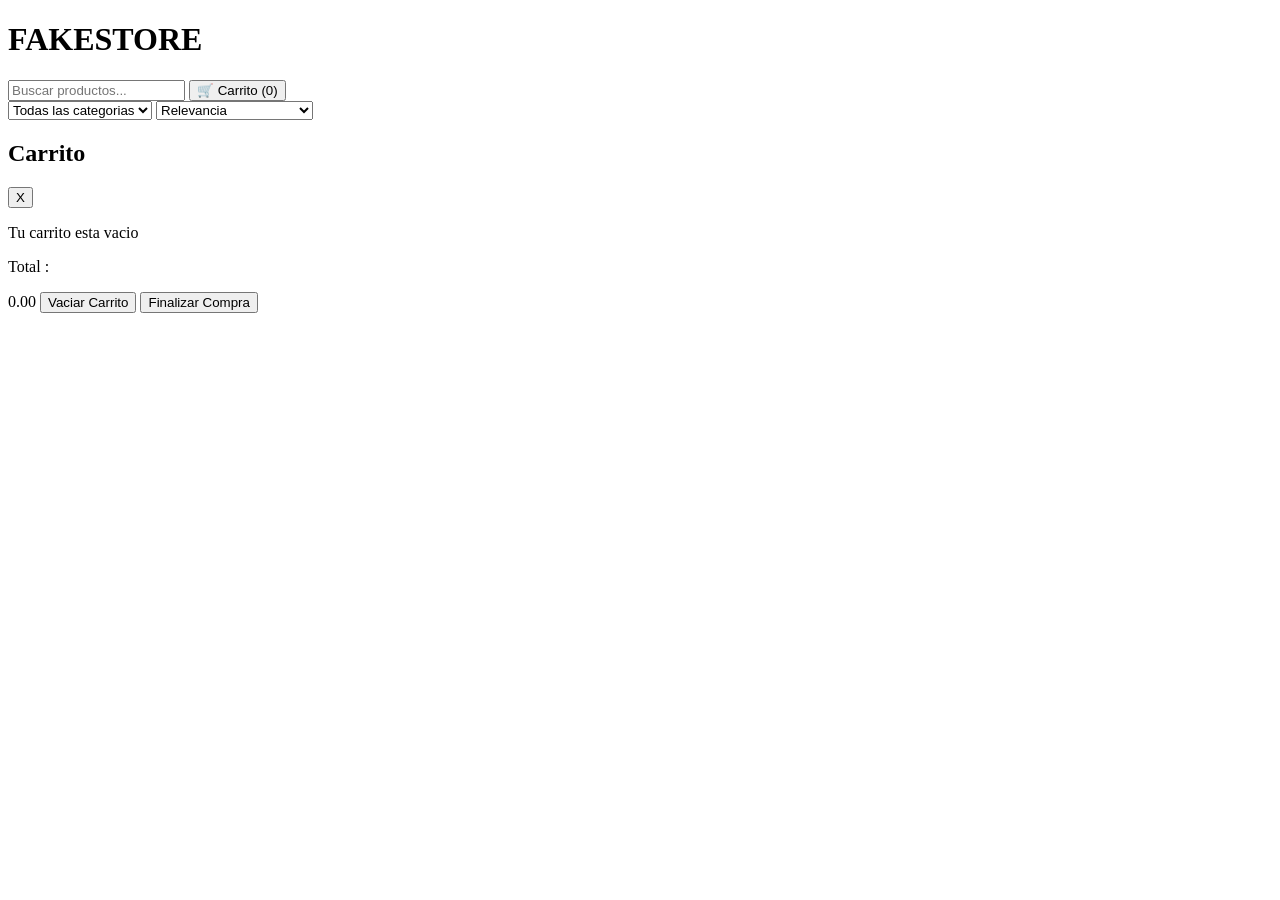
==== index.html @ 2adfa727 "feat: Creacion carpetas y productos en el json" ====
<!DOCTYPE html>
<html lang="es">
<head>
    <meta charset="UTF-8">
    <meta name="viewport" content="width=device-width, initial-scale=1.0">
    <title>Document</title>
</head>
<body>
    <header>
    <h1>FAKESTORE</h1>
    <input type="text" id="input-busqueda" placeholder="Buscar productos...">
    <button id="boton-abrir-carrito">
    🛒 Carrito (<span id="contador-carrito">0</span>)
    </button>
</header>
<section>
    <select name="" id="filtro-categoria">
    <option value="todas">Todas las categorias</option>  
    </select>

    <select id="filtro-orden">
    <option value="defecto">Relevancia</option>
    <option value="precio-menor">Precio: Menor a Mayor</option>
    <option value="precio-mayor">Precio: Mayor a Menor</option>
    <option value="nombre-az">Nombre:A-Z</option>
    </select>
</section>
<template id="plantilla-producto">
    <article class="tarjeta-producto">
    <h3 class="titulo-producto"></h3>
    <h4 class="producto-descripcion"></h4>
    <span class="producto-categoria"></span>
    <p class="producto-precio"></p>
    <button class="boton-agregar">Agregar al carrito</button>
    </article>
</template>
<aside id="seccion-carrito">
    <div>
    <h2>Carrito</h2>
    <button id="cerrar-carrito">X</button>
    </div>
    <div id="lista-carrito">
    <p>Tu carrito esta vacio</p>
    </div>
    <div>
    <p>Total :</p> <span id="precio-total"> 0.00</span>
    <button id="boton-vaciar-carrito">Vaciar Carrito</button>
    <button id="procesar-pago">Finalizar Compra </button>
    </div>
</aside>
</body>
</html>
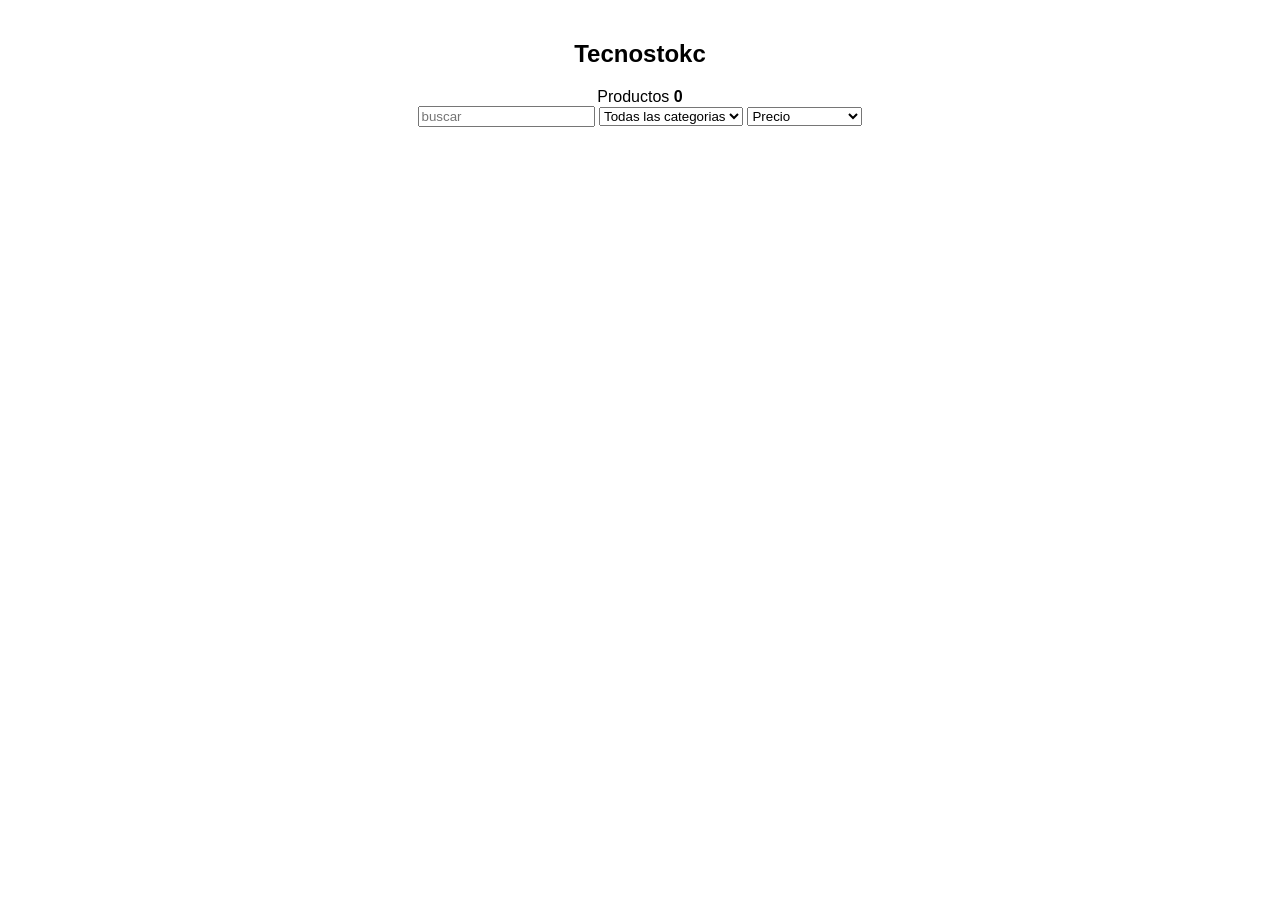
==== commit 6a10c9a2: "fix(api.js): Error en la api" ====
--- a/index.html
+++ b/index.html
@@ -3,50 +3,31 @@
 <head>
     <meta charset="UTF-8">
     <meta name="viewport" content="width=device-width, initial-scale=1.0">
-    <title>Document</title>
+    <title>Tecnostokc</title>
+    <link rel="stylesheet" href="css/styles.css">
 </head>
+<header>
+    <h2>Tecnostokc</h2>
+    <div>Productos <b id="totalUnidades">0</b></div>
+</header>
+<div class="filtros">
+<input type="text" id="buscador" placeholder="buscar">
+<select id="filtroCategoria" class="filtro">
+<option value="todas">Todas las categorias</option>
+<option value="Tecnologia">Tecnologia</option>
+<option value="Ropa">Ropa</option>
+<option value="Alimentos">Alimentos</option>
+<option value="Higiene">Higiene</option>
+
+</select>
+<select id="filtroOrden" class="filtro">
+    <option value="">Precio</option>
+    <option value="precio-menor">Menor</option>
+    <option value="precio-mayor">Mayor</option>
+    <option value="nombre-az">Alfabético (A-Z)</option>
+</select>
+</div>
 <body>
-    <header>
-    <h1>FAKESTORE</h1>
-    <input type="text" id="input-busqueda" placeholder="Buscar productos...">
-    <button id="boton-abrir-carrito">
-    🛒 Carrito (<span id="contador-carrito">0</span>)
-    </button>
-</header>
-<section>
-    <select name="" id="filtro-categoria">
-    <option value="todas">Todas las categorias</option>  
-    </select>
-
-    <select id="filtro-orden">
-    <option value="defecto">Relevancia</option>
-    <option value="precio-menor">Precio: Menor a Mayor</option>
-    <option value="precio-mayor">Precio: Mayor a Menor</option>
-    <option value="nombre-az">Nombre:A-Z</option>
-    </select>
-</section>
-<template id="plantilla-producto">
-    <article class="tarjeta-producto">
-    <h3 class="titulo-producto"></h3>
-    <h4 class="producto-descripcion"></h4>
-    <span class="producto-categoria"></span>
-    <p class="producto-precio"></p>
-    <button class="boton-agregar">Agregar al carrito</button>
-    </article>
-</template>
-<aside id="seccion-carrito">
-    <div>
-    <h2>Carrito</h2>
-    <button id="cerrar-carrito">X</button>
-    </div>
-    <div id="lista-carrito">
-    <p>Tu carrito esta vacio</p>
-    </div>
-    <div>
-    <p>Total :</p> <span id="precio-total"> 0.00</span>
-    <button id="boton-vaciar-carrito">Vaciar Carrito</button>
-    <button id="procesar-pago">Finalizar Compra </button>
-    </div>
-</aside>
+    
 </body>
 </html>
--- a/css/styles.css
+++ b/css/styles.css
@@ -0,0 +1,51 @@
+body {
+    margin: 0;
+    font-family: sans-serif;
+    padding-left: 20px;
+    padding-right: 20px;
+    padding-top: 20px;
+    padding-bottom: 20px;
+    text-align: center;
+}
+
+header h1 {
+    grid-column: 1 / 3;
+    justify-content: center;
+    text-align: center;
+}
+
+header input {
+    grid-column: 2 / 3;
+}
+
+header button {
+    grid-column: 3 / 4;
+}
+
+section {
+    display: grid;
+    grid-template-columns: repeat(2, 1fr);
+    grid-template-rows: repeat(1, 1fr);
+    gap: 10px;
+    padding-top: 20px;
+    padding-bottom: 20px;
+}
+
+#seccion-carrito {
+    position: fixed;
+    top: 0;
+    right: 0;
+    width: 300px;
+    height: 100%;
+    background-color: #fff;
+    box-shadow: -2px 0 5px rgba(0, 0, 0, 0.1);
+    padding: 20px;
+    transform: translateX(100%);
+    transition: transform 0.3s ease;
+}
+
+
+
+
+
+
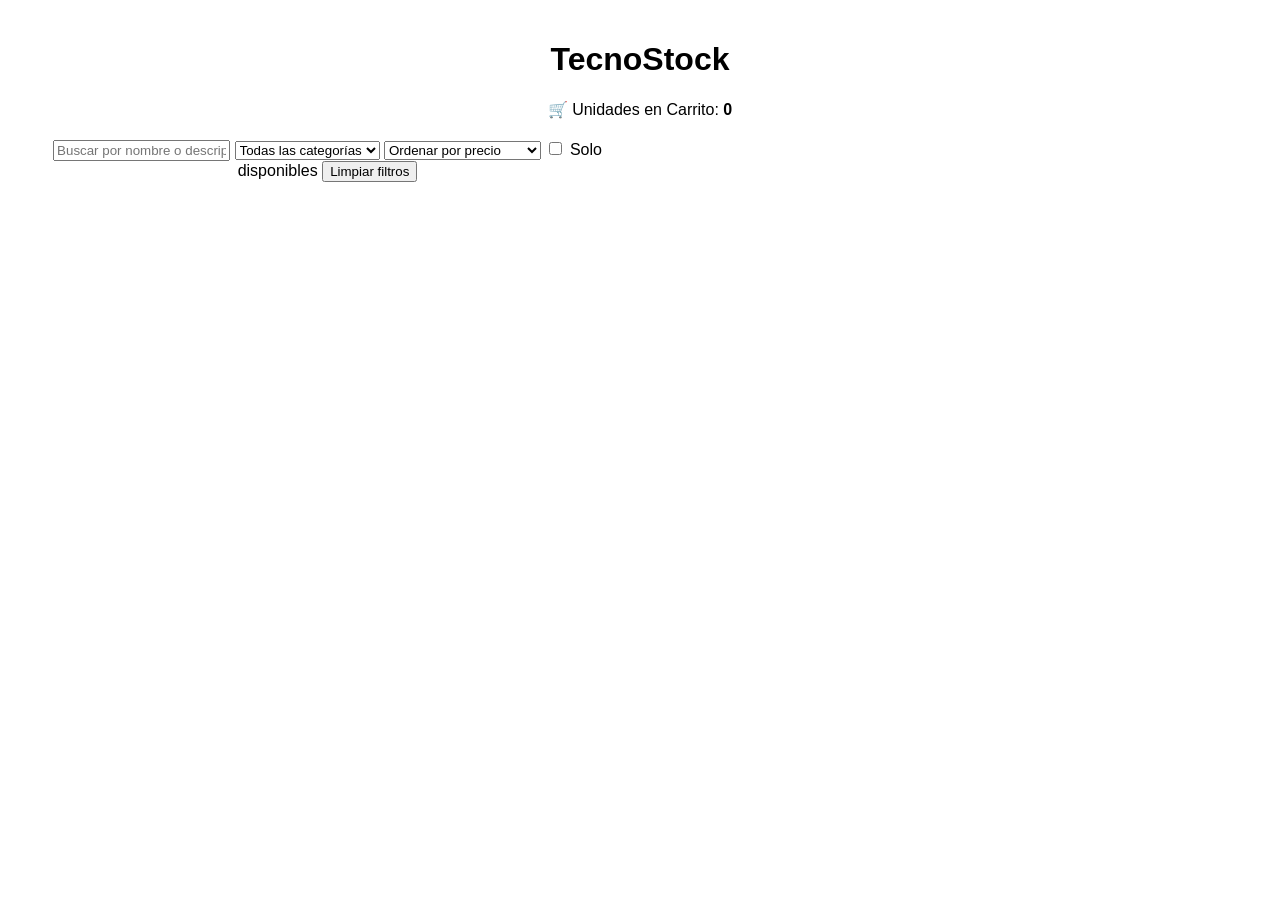
==== commit e8ed69dc: "fix(index y carrito.html): Arreglo y eliminacion de carrito" ====
--- a/index.html
+++ b/index.html
@@ -3,31 +3,47 @@
 <head>
     <meta charset="UTF-8">
     <meta name="viewport" content="width=device-width, initial-scale=1.0">
-    <title>Tecnostokc</title>
+    <title>TecnoStock</title>
     <link rel="stylesheet" href="css/styles.css">
 </head>
-<header>
-    <h2>Tecnostokc</h2>
-    <div>Productos <b id="totalUnidades">0</b></div>
-</header>
-<div class="filtros">
-<input type="text" id="buscador" placeholder="buscar">
-<select id="filtroCategoria" class="filtro">
-<option value="todas">Todas las categorias</option>
-<option value="Tecnologia">Tecnologia</option>
-<option value="Ropa">Ropa</option>
-<option value="Alimentos">Alimentos</option>
-<option value="Higiene">Higiene</option>
+<body>
+    <header class="barra-superior">
+        <h1>TecnoStock</h1>
+        <div class="indicador-carrito">
+            <span>🛒 Unidades en Carrito:</span>
+            <b id="totalUnidades">0</b>
+        </div>
+    </header>
 
-</select>
-<select id="filtroOrden" class="filtro">
-    <option value="">Precio</option>
-    <option value="precio-menor">Menor</option>
-    <option value="precio-mayor">Mayor</option>
-    <option value="nombre-az">Alfabético (A-Z)</option>
-</select>
-</div>
-<body>
-    
+    <main class="contenedor-principal">
+        <section class="seccion-catalogo">
+            <div class="filtros">
+                <input type="text" id="buscador" placeholder="Buscar por nombre o descripción...">
+                <select id="filtroCategoria" class="filtro">
+                    <option value="todas">Todas las categorías</option>
+                </select>
+                <select id="filtroOrden" class="filtro">
+                    <option value="">Ordenar por precio</option>
+                    <option value="precio-menor">Precio: Menor a Mayor</option>
+                    <option value="precio-mayor">Precio: Mayor a Menor</option>
+                    <option value="nombre-az">Nombre: A - Z</option>
+                </select>
+                <label class="check-filtro">
+                    <input type="checkbox" id="checkDisponibles"> Solo disponibles
+                </label>
+                <button id="btnLimpiar" class="btn-limpiar">Limpiar filtros</button>
+            </div>
+
+            <div id="mensajeEstado" class="errormsg"></div>
+
+            <product-list id="lista-productos"></product-list>
+        </section>
+
+        <aside class="seccion-carrito">
+            <shopping-cart id="carrito-compras"></shopping-cart>
+        </aside>
+    </main>
+
+    <script type="module" src="./js/app.js"></script>
 </body>
 </html>
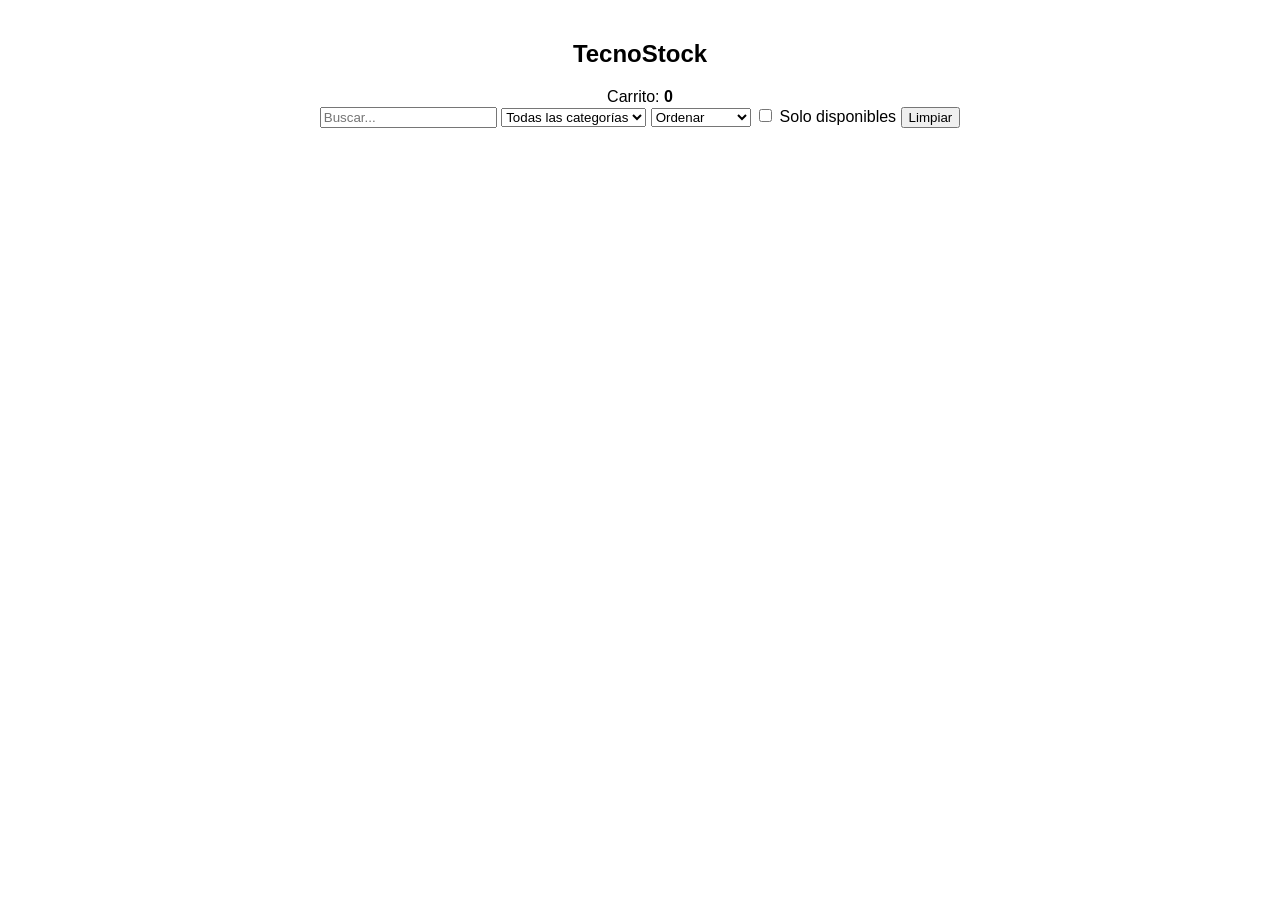
==== commit 4bc91cc6: "fix(index.html): Problema con el hipervinculo" ====
--- a/index.html
+++ b/index.html
@@ -7,41 +7,31 @@
     <link rel="stylesheet" href="css/styles.css">
 </head>
 <body>
-    <header class="barra-superior">
-        <h1>TecnoStock</h1>
-        <div class="indicador-carrito">
-            <span>🛒 Unidades en Carrito:</span>
-            <b id="totalUnidades">0</b>
-        </div>
+    <header>
+        <h2>TecnoStock</h2>
+        <div>Carrito: <b id="totalUnidades">0</b></div>
     </header>
 
-    <main class="contenedor-principal">
-        <section class="seccion-catalogo">
-            <div class="filtros">
-                <input type="text" id="buscador" placeholder="Buscar por nombre o descripción...">
-                <select id="filtroCategoria" class="filtro">
-                    <option value="todas">Todas las categorías</option>
-                </select>
-                <select id="filtroOrden" class="filtro">
-                    <option value="">Ordenar por precio</option>
-                    <option value="precio-menor">Precio: Menor a Mayor</option>
-                    <option value="precio-mayor">Precio: Mayor a Menor</option>
-                    <option value="nombre-az">Nombre: A - Z</option>
-                </select>
-                <label class="check-filtro">
-                    <input type="checkbox" id="checkDisponibles"> Solo disponibles
-                </label>
-                <button id="btnLimpiar" class="btn-limpiar">Limpiar filtros</button>
-            </div>
+    <div class="filtros">
+        <input type="text" id="buscador" placeholder="Buscar...">
+        <select id="filtroCategoria">
+            <option value="todas">Todas las categorías</option>
+        </select>
+        <select id="filtroOrden">
+            <option value="">Ordenar</option>
+            <option value="precio-menor">Menor precio</option>
+            <option value="precio-mayor">Mayor precio</option>
+            <option value="nombre-az">Nombre A-Z</option>
+        </select>
+        <label><input type="checkbox" id="checkDisponibles"> Solo disponibles</label>
+        <button id="btnLimpiar">Limpiar</button>
+    </div>
 
-            <div id="mensajeEstado" class="errormsg"></div>
+    <div id="mensajeEstado"></div>
 
-            <product-list id="lista-productos"></product-list>
-        </section>
-
-        <aside class="seccion-carrito">
-            <shopping-cart id="carrito-compras"></shopping-cart>
-        </aside>
+    <main class="contenedor">
+        <product-list id="lista-productos"></product-list>
+        <shopping-cart id="carrito-compras"></shopping-cart>
     </main>
 
     <script type="module" src="./js/app.js"></script>
